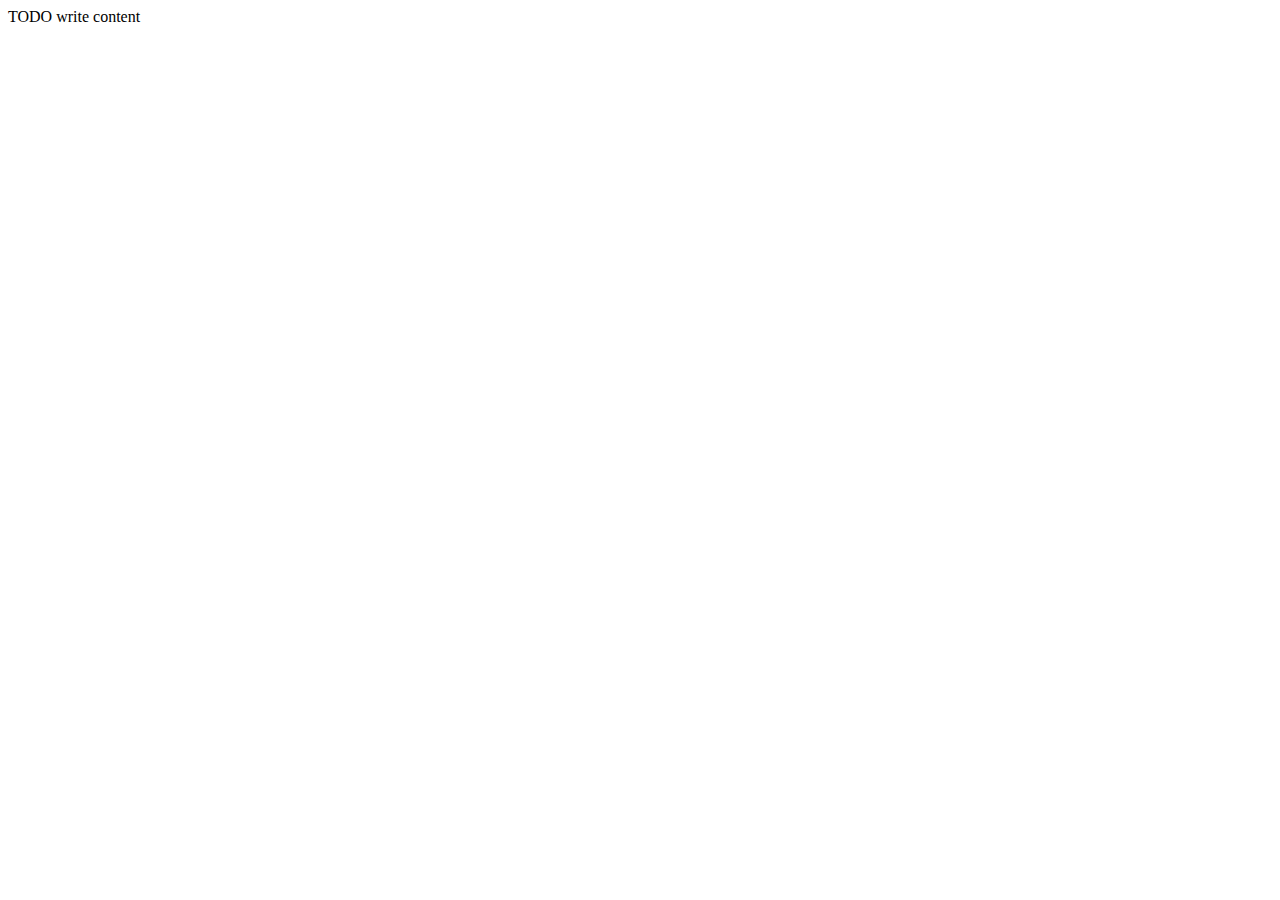
==== web/index.html @ 9942e9e5 "" ====
<!DOCTYPE html>
<!--
To change this license header, choose License Headers in Project Properties.
To change this template file, choose Tools | Templates
and open the template in the editor.
-->
<html>
    <head>
        <title>TODO supply a title</title>
        <meta charset="UTF-8">
        <meta name="viewport" content="width=device-width, initial-scale=1.0">
    </head>
    <body>
        <div>TODO write content</div>
    </body>
</html>
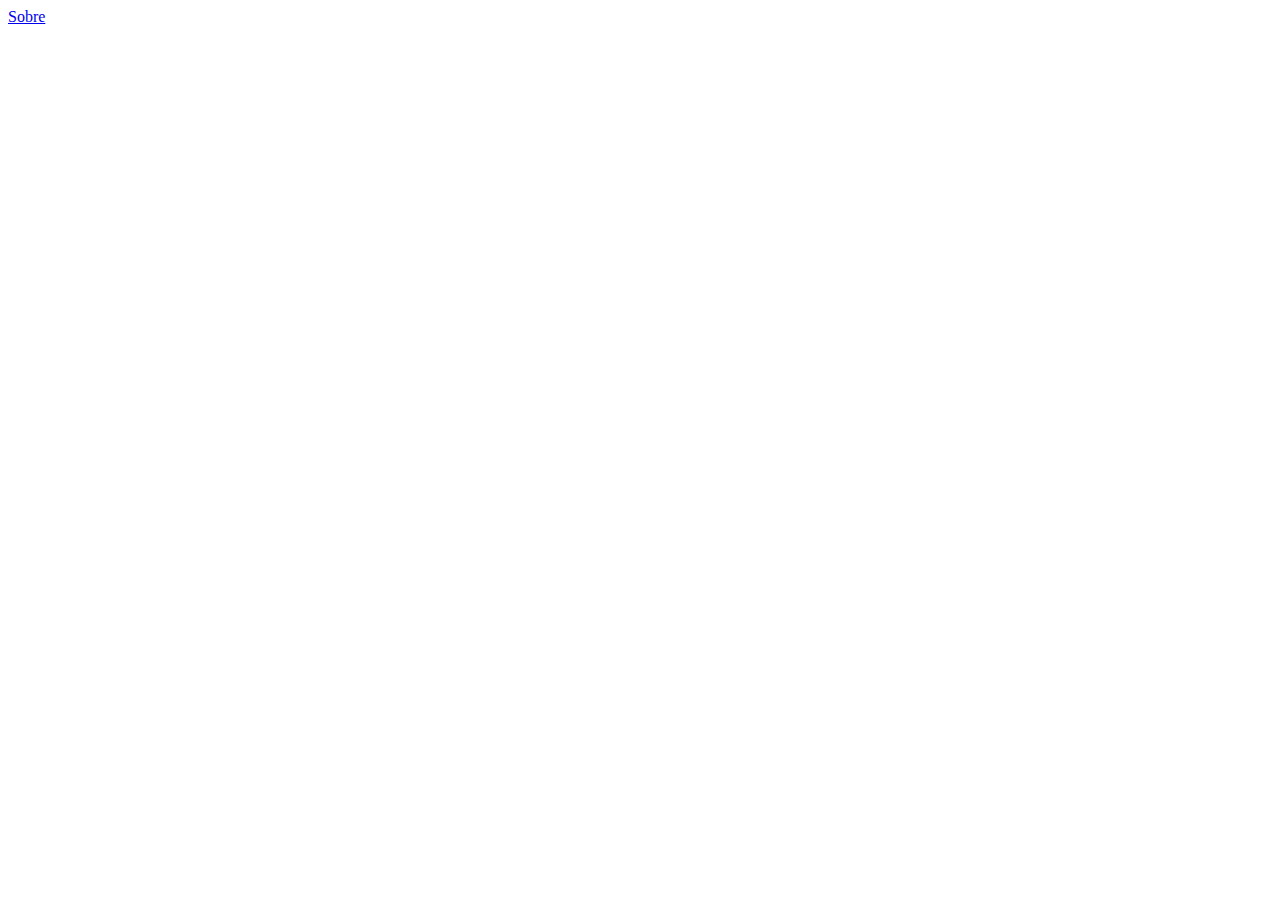
==== commit aca24f8b: "" ====
--- a/web/index.html
+++ b/web/index.html
@@ -6,11 +6,11 @@
 -->
 <html>
     <head>
-        <title>TODO supply a title</title>
+        <title>Explica - Plataforma de Ensino</title>
         <meta charset="UTF-8">
         <meta name="viewport" content="width=device-width, initial-scale=1.0">
     </head>
     <body>
-        <div>TODO write content</div>
+        <a href="sobre.html">Sobre</a>
     </body>
 </html>
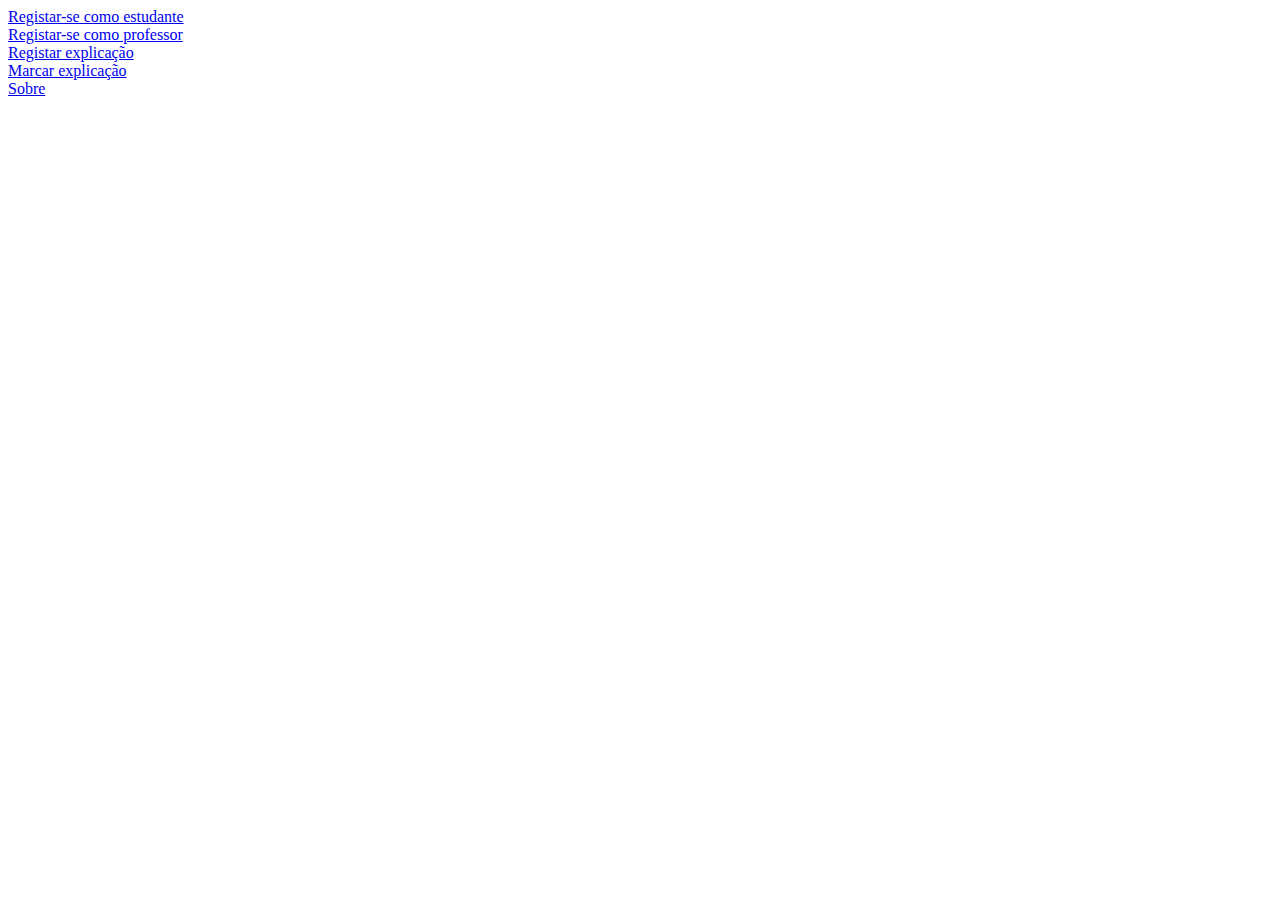
==== commit d6a453d2: "" ====
--- a/web/index.html
+++ b/web/index.html
@@ -11,6 +11,16 @@
         <meta name="viewport" content="width=device-width, initial-scale=1.0">
     </head>
     <body>
-        <a href="sobre.html">Sobre</a>
+        <a href="estudante.jsp">Registar-se como estudante</a>
+        <br/>
+        <a href="professor.jsp">Registar-se como professor</a>
+        <br/>
+        
+        <a href="registar_explicacao.jsp">Registar explicação</a>
+        <br/>
+        <a href="marca_explicacao.jsp">Marcar explicação</a>
+        
+        <br/>
+         <a href="sobre.html">Sobre</a>
     </body>
 </html>
